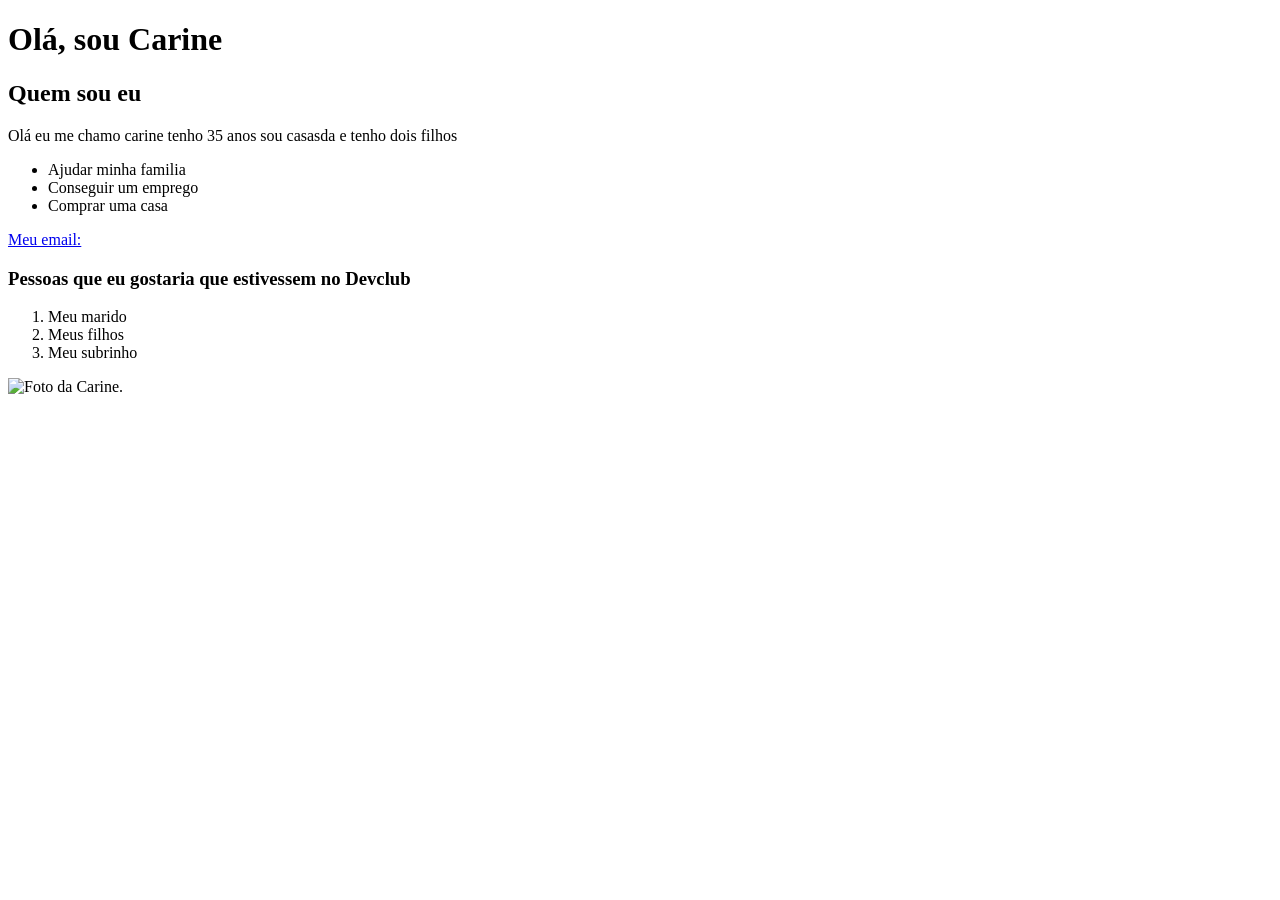
==== html/assets/index.html @ 04025938 "primeiro commit" ====
<!DOCTYPE html>
<html lang="pt-br">
<head>
    <meta charset="UTF-8">
    <meta name="viewport" content="width=device-width, initial-scale=1.0">
    <title>Minha primeira pagina</title>
</head>
<body>
    <h1>Olá, sou Carine</h1>

<h2>Quem sou eu </h2>
<p>Olá eu me chamo carine  tenho 35 anos sou casasda e tenho dois filhos</p>

<ul>
<li>Ajudar minha familia </li>
<li>Conseguir um emprego</li>
<li>Comprar uma casa</li>
</ul>

<a href="mailto:carine.olivira.gupuava@gmail.com" target="-blank">Meu email:</a>
<h3>Pessoas que eu gostaria que estivessem no Devclub</h3>

<ol>
<li>Meu marido</li>
<li>Meus filhos</li>
<li>Meu subrinho</li>
</ol>

<img src="./eu.jpeg"alt="Foto da Carine."heit="200px"
width="140px">
</body>
</html>
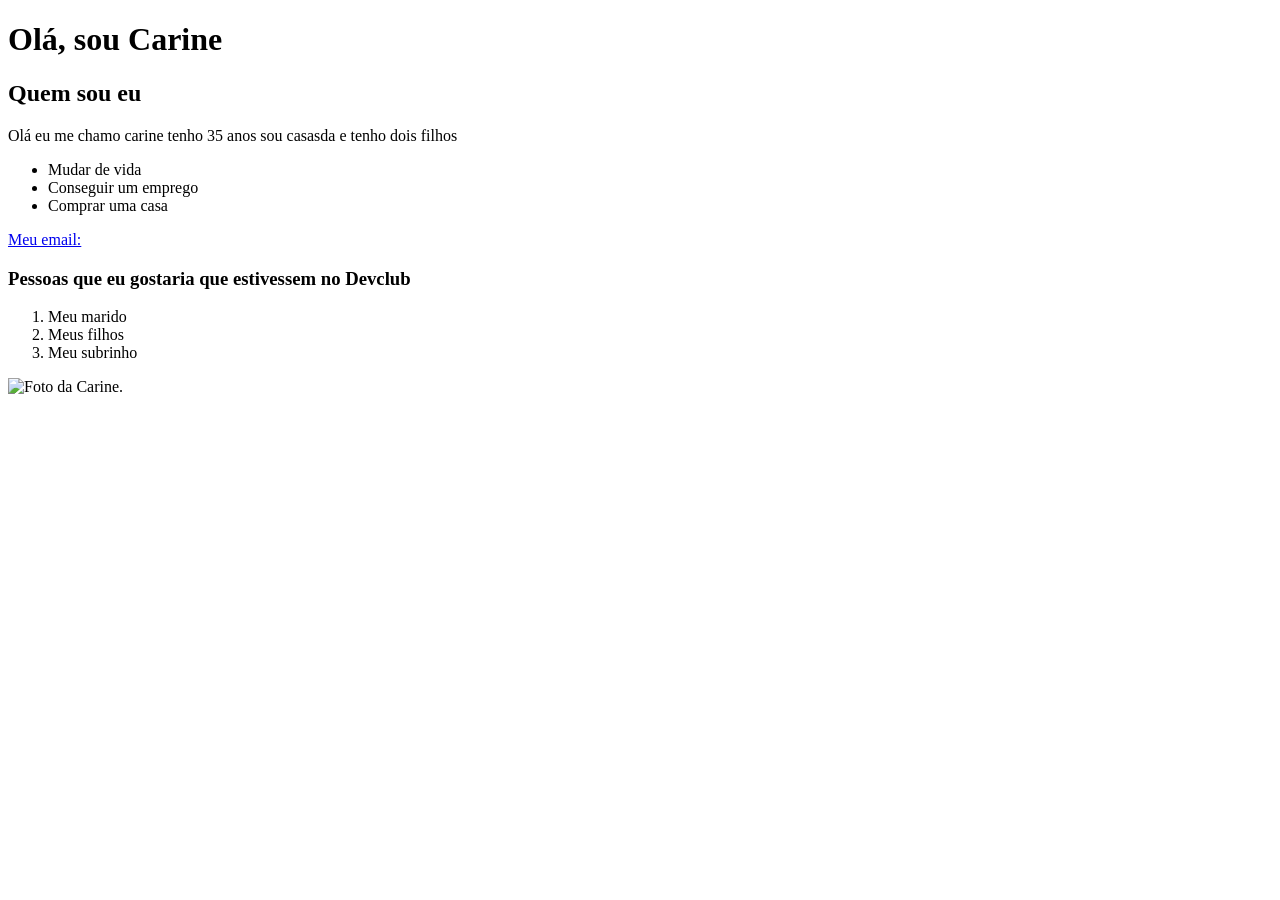
==== commit 44d4f3de: "so para teste" ====
--- a/html/assets/index.html
+++ b/html/assets/index.html
@@ -12,7 +12,7 @@
 <p>Olá eu me chamo carine  tenho 35 anos sou casasda e tenho dois filhos</p>
 
 <ul>
-<li>Ajudar minha familia </li>
+<li>Mudar de vida </li>
 <li>Conseguir um emprego</li>
 <li>Comprar uma casa</li>
 </ul>
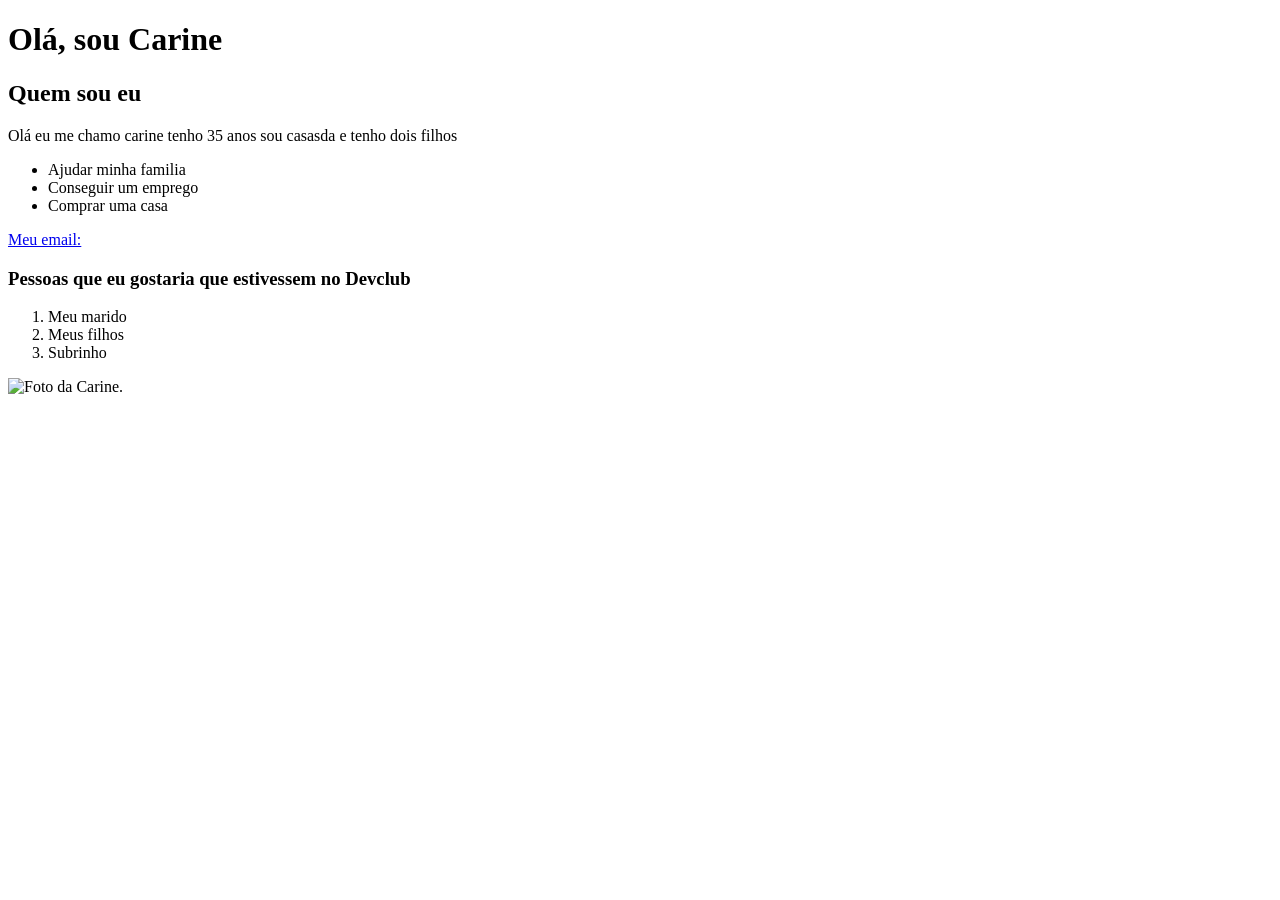
==== commit 0396648d: "alteraçao do desafio para o index" ====
--- a/html/assets/index.html
+++ b/html/assets/index.html
@@ -12,7 +12,7 @@
 <p>Olá eu me chamo carine  tenho 35 anos sou casasda e tenho dois filhos</p>
 
 <ul>
-<li>Mudar de vida </li>
+<li>Ajudar minha familia </li>
 <li>Conseguir um emprego</li>
 <li>Comprar uma casa</li>
 </ul>
@@ -23,10 +23,11 @@
 <ol>
 <li>Meu marido</li>
 <li>Meus filhos</li>
-<li>Meu subrinho</li>
+<li>Subrinho</li>
 </ol>
 
 <img src="./eu.jpeg"alt="Foto da Carine."heit="200px"
 width="140px">
 </body>
 </html>
+
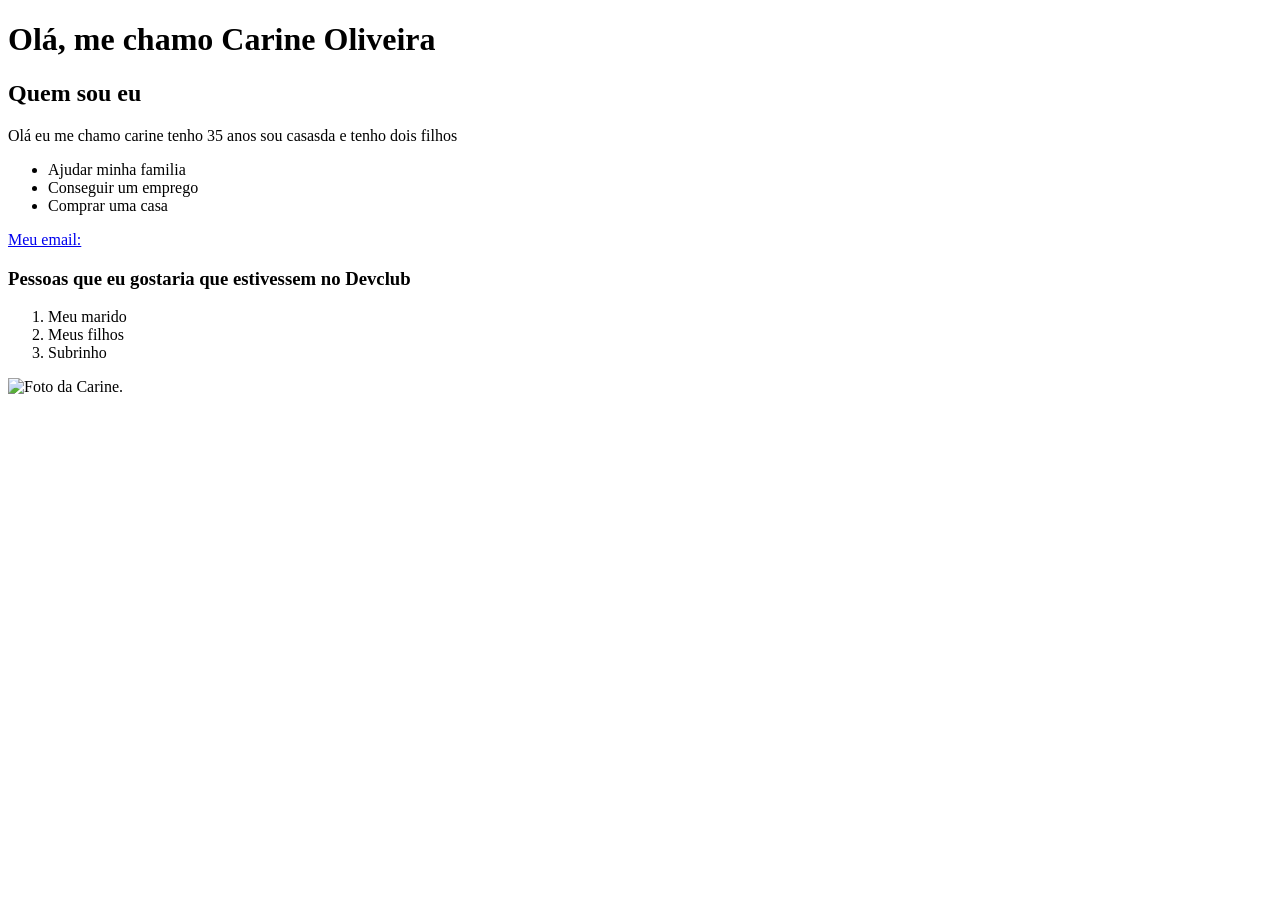
==== commit ecc22cee: "alteraçao 2" ====
--- a/html/assets/index.html
+++ b/html/assets/index.html
@@ -6,7 +6,7 @@
     <title>Minha primeira pagina</title>
 </head>
 <body>
-    <h1>Olá, sou Carine</h1>
+    <h1>Olá, me chamo Carine Oliveira</h1>
 
 <h2>Quem sou eu </h2>
 <p>Olá eu me chamo carine  tenho 35 anos sou casasda e tenho dois filhos</p>
